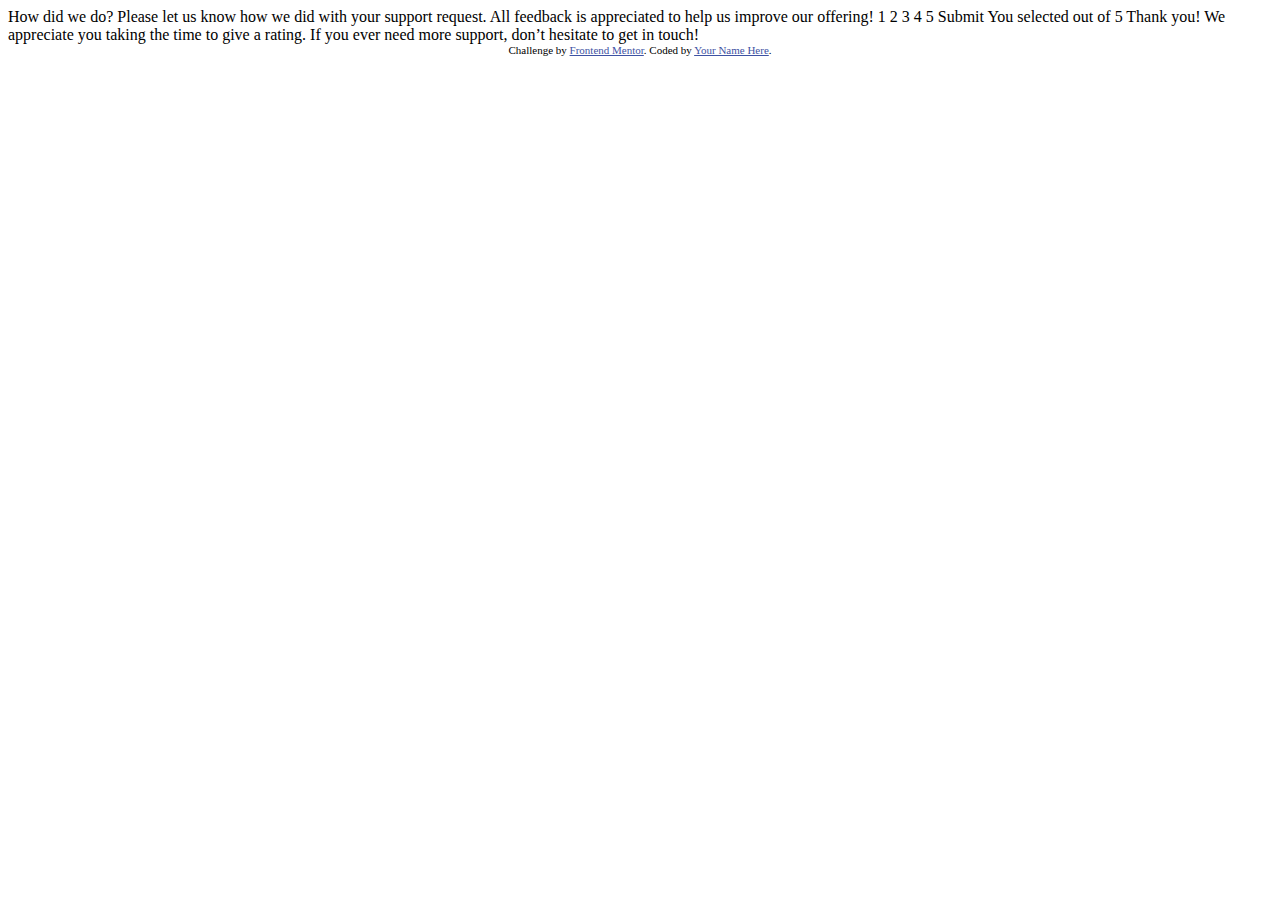
==== frontendMentor/interactive-rating-component-main/index.html @ 6106c28b "Initial commit" ====
<!DOCTYPE html>
<html lang="en">
<head>
  <meta charset="UTF-8">
  <meta name="viewport" content="width=device-width, initial-scale=1.0"> <!-- displays site properly based on user's device -->

  <link rel="icon" type="image/png" sizes="32x32" href="./images/favicon-32x32.png">
  
  <title>Frontend Mentor | Interactive rating component</title>

  <!-- Feel free to remove these styles or customise in your own stylesheet 👍 -->
  <style>
    .attribution { font-size: 11px; text-align: center; }
    .attribution a { color: hsl(228, 45%, 44%); }
  </style>
</head>
<body>

  <!-- Rating state start -->

  How did we do?

  Please let us know how we did with your support request. All feedback is appreciated 
  to help us improve our offering!

  1 2 3 4 5

  Submit

  <!-- Rating state end -->

  <!-- Thank you state start -->

  You selected <!-- Add rating here --> out of 5

  Thank you!

  We appreciate you taking the time to give a rating. If you ever need more support, 
  don’t hesitate to get in touch!

  <!-- Thank you state end -->

  
  <div class="attribution">
    Challenge by <a href="https://www.frontendmentor.io?ref=challenge" target="_blank">Frontend Mentor</a>. 
    Coded by <a href="#">Your Name Here</a>.
  </div>
</body>
</html>
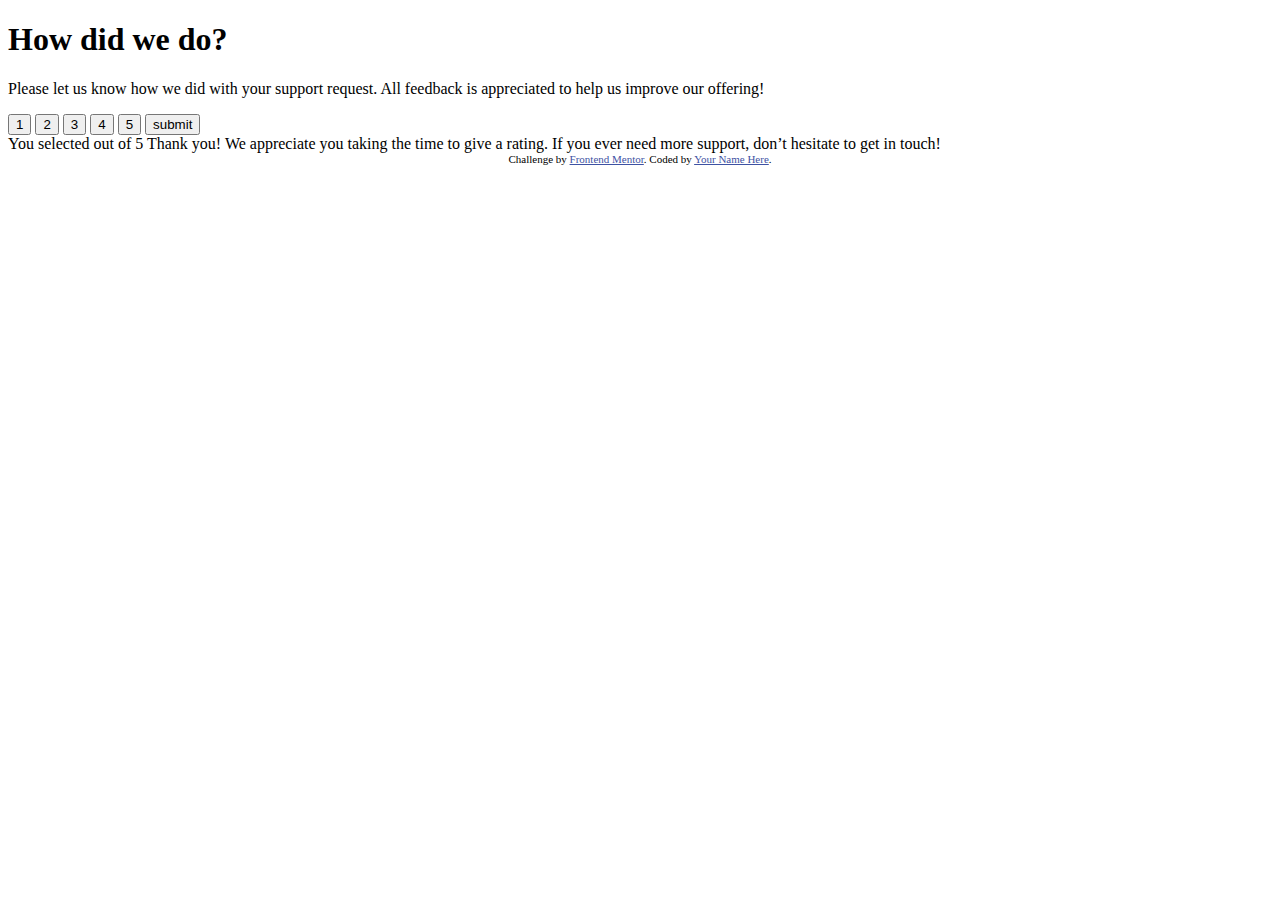
==== commit 42b21319: "commit on 'main'" ====
--- a/frontendMentor/interactive-rating-component-main/index.html
+++ b/frontendMentor/interactive-rating-component-main/index.html
@@ -5,7 +5,7 @@
   <meta name="viewport" content="width=device-width, initial-scale=1.0"> <!-- displays site properly based on user's device -->
 
   <link rel="icon" type="image/png" sizes="32x32" href="./images/favicon-32x32.png">
-  
+  <link rel="stylesheet" href="~/HTML/css/style.css">
   <title>Frontend Mentor | Interactive rating component</title>
 
   <!-- Feel free to remove these styles or customise in your own stylesheet 👍 -->
@@ -17,16 +17,24 @@
 <body>
 
   <!-- Rating state start -->
-
-  How did we do?
-
-  Please let us know how we did with your support request. All feedback is appreciated 
+<div id="ratingBox">
+  <h1>How did we do?</h1>
+  <p>
+    Please let us know how we did with your support request. All feedback is appreciated 
   to help us improve our offering!
-
-  1 2 3 4 5
-
-  Submit
-
+  </p>
+  
+  <form>
+    <input type="button" id="one" class="numBtn" value="1">
+    <input type="button" id="one" class="numBtn" value="2">
+    <input type="button" id="one" class="numBtn" value="3">
+    <input type="button" id="one" class="numBtn" value="4">
+    <input type="button" id="one" class="numBtn" value="5">
+    <input type="submit" value="submit">
+  </form>
+ 
+</div>
+  
   <!-- Rating state end -->
 
   <!-- Thank you state start -->
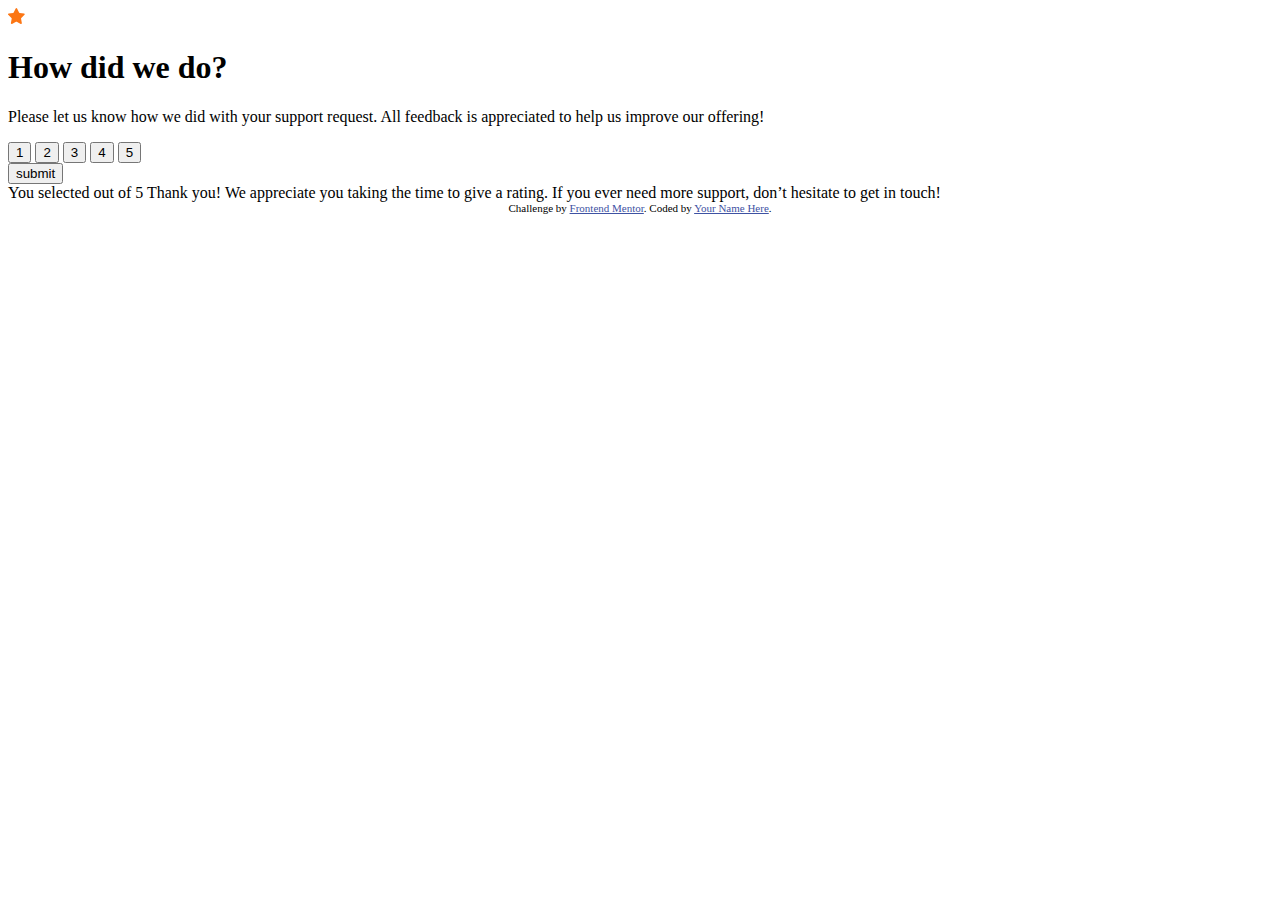
==== commit e0247859: "commit on 'main'" ====
--- a/frontendMentor/interactive-rating-component-main/index.html
+++ b/frontendMentor/interactive-rating-component-main/index.html
@@ -3,9 +3,8 @@
 <head>
   <meta charset="UTF-8">
   <meta name="viewport" content="width=device-width, initial-scale=1.0"> <!-- displays site properly based on user's device -->
-
+  <link rel="stylesheet" src="HTML/frontendMentor/interactive-rating-component-main/style.css">
   <link rel="icon" type="image/png" sizes="32x32" href="./images/favicon-32x32.png">
-  <link rel="stylesheet" href="~/HTML/css/style.css">
   <title>Frontend Mentor | Interactive rating component</title>
 
   <!-- Feel free to remove these styles or customise in your own stylesheet 👍 -->
@@ -18,6 +17,8 @@
 
   <!-- Rating state start -->
 <div id="ratingBox">
+  <div id="content">
+  <img src="images/icon-star.svg">
   <h1>How did we do?</h1>
   <p>
     Please let us know how we did with your support request. All feedback is appreciated 
@@ -25,14 +26,18 @@
   </p>
   
   <form>
+    <div id="btnDiv">
     <input type="button" id="one" class="numBtn" value="1">
-    <input type="button" id="one" class="numBtn" value="2">
-    <input type="button" id="one" class="numBtn" value="3">
-    <input type="button" id="one" class="numBtn" value="4">
-    <input type="button" id="one" class="numBtn" value="5">
-    <input type="submit" value="submit">
+    <input type="button" id="two" class="numBtn" value="2">
+    <input type="button" id="three" class="numBtn" value="3">
+    <input type="button" id="four" class="numBtn" value="4">
+    <input type="button" id="five" class="numBtn" value="5">
+  </div>
+  <div id="submit">
+    <input type="submit" class="submitBtn"value="submit">
+  </div>
   </form>
- 
+  </div>
 </div>
   
   <!-- Rating state end -->
